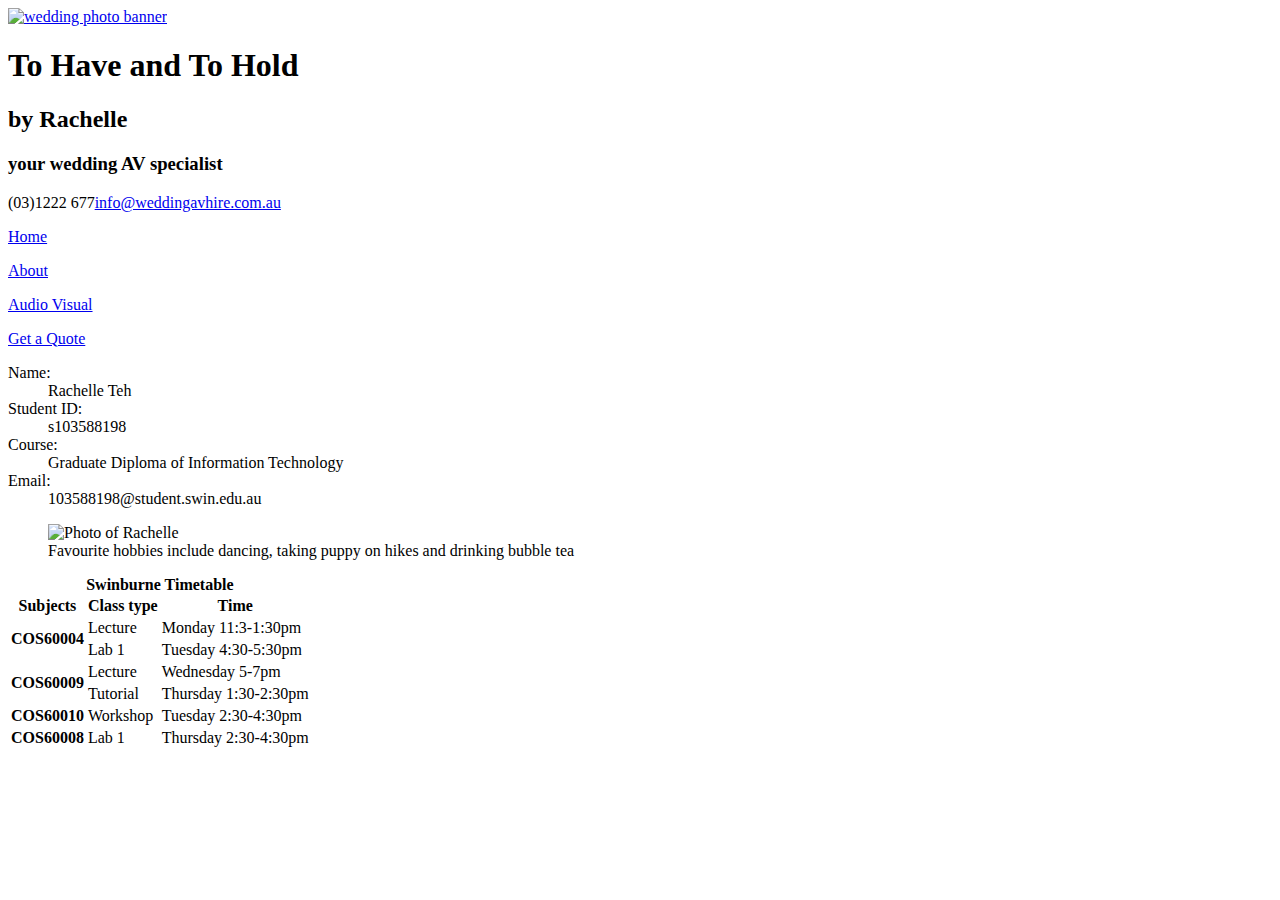
==== about.html @ 440c615e "Add files via upload" ====
<!DOCTYPE html>
<html lang="en">
<head>
  <meta charset="utf-8" />
  <meta name="description" content="Audio-Visual Equipment Hire" />
  <meta name="keywords" content="Wedding, AV, Audio, Visual, Lighting, Hire" />
  <meta name="author" content="Rachelle Teh" />
  <title>To Have and To Hold|About</title>

  <link href="styles/style.css" rel="stylesheet" />

</head>

<body>
  <a id="top"></a>
  <header>
    <a href="images/indexpic3.jpg">  <img class="head" src="images/indexpic3.jpg" alt="wedding photo banner" /></a>
    <h1>To Have and To Hold</h1>
    <h2>by Rachelle</h2>
    <h3>your wedding AV specialist</h3>
    <p>(03)1222 677<a href="mailto:info@weddingavhire.com.au">info@weddingavhire.com.au</a></p>
  </header>
  <nav>
    <p class="menu"><a href="https://mercury.swin.edu.au/cos60004/s103588198/assign1/index.html">Home</a></p>
    <p class="menu"><a href="https://mercury.swin.edu.au/cos60004/s103588198/assign1/about.html">About</a></p>
    <p class="menu"><a href="https://mercury.swin.edu.au/cos60004/s103588198/assign1/product.html">Audio Visual</a></p>
    <p class="menu"><a href="https://mercury.swin.edu.au/cos60004/s103588198/assign1/enquire.html">Get a Quote</a></p>
  </nav>

  <dl>
    <dt>Name:</dt>
      <dd>Rachelle Teh</dd>
    <dt>Student ID:</dt>
      <dd>s103588198</dd>
    <dt>Course:</dt>
      <dd>Graduate Diploma of Information Technology</dd>
    <dt>Email:</dt>
      <dd>103588198@student.swin.edu.au</dd>
    <dd></dd>
  </dl>

  <figure>
    <img src="images/me.jpg" alt="Photo of Rachelle" />
    <figcaption>Favourite hobbies include dancing, taking puppy on hikes and drinking bubble tea</figcaption>
  </figure>

  <table>
      <caption><strong>Swinburne Timetable</strong></caption>
      <thead>
        <tr>
          <th>Subjects</th>
          <th>Class type</th>
          <th>Time</th>
        </tr>
      </thead>
      <tbody>
        <tr>
          <th rowspan="2" scope="row">COS60004</th>
          <td>Lecture</td>
          <td>Monday 11:3-1:30pm</td>
        <tr>
          <td>Lab 1</td>
          <td>Tuesday 4:30-5:30pm</td>
        <tr>
          <th rowspan="2" scope="row">COS60009</th>
          <td>Lecture</td>
          <td>Wednesday 5-7pm</td>
        <tr>
          <td>Tutorial</td>
          <td>Thursday 1:30-2:30pm</td>
        <tr>
          <th scope="row">COS60010</th>
          <td>Workshop</td>
          <td>Tuesday 2:30-4:30pm</td>
          <tr>
            <th scope="row">COS60008</th>
            <td>Lab 1</td>
            <td>Thursday 2:30-4:30pm</td>
      </tbody>
    </table>


</body>
</html>
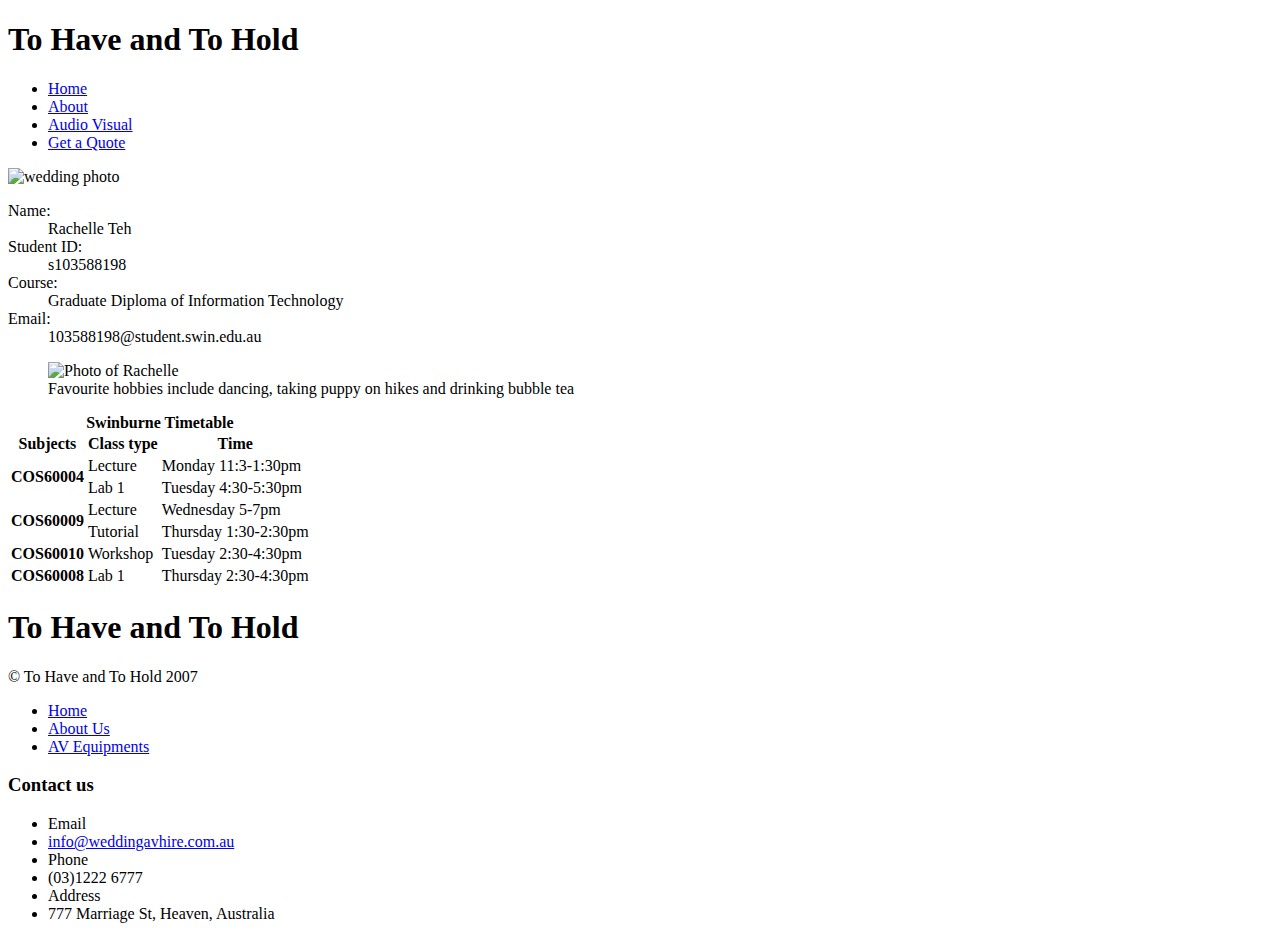
==== commit 2951639b: "Add files via upload" ====
--- a/about.html
+++ b/about.html
@@ -12,73 +12,112 @@
 </head>
 
 <body>
-  <a id="top"></a>
-  <header>
-    <a href="images/indexpic3.jpg">  <img class="head" src="images/indexpic3.jpg" alt="wedding photo banner" /></a>
-    <h1>To Have and To Hold</h1>
-    <h2>by Rachelle</h2>
-    <h3>your wedding AV specialist</h3>
-    <p>(03)1222 677<a href="mailto:info@weddingavhire.com.au">info@weddingavhire.com.au</a></p>
-  </header>
-  <nav>
-    <p class="menu"><a href="https://mercury.swin.edu.au/cos60004/s103588198/assign1/index.html">Home</a></p>
-    <p class="menu"><a href="https://mercury.swin.edu.au/cos60004/s103588198/assign1/about.html">About</a></p>
-    <p class="menu"><a href="https://mercury.swin.edu.au/cos60004/s103588198/assign1/product.html">Audio Visual</a></p>
-    <p class="menu"><a href="https://mercury.swin.edu.au/cos60004/s103588198/assign1/enquire.html">Get a Quote</a></p>
-  </nav>
+      <div class="navbar">
+        <div class="container flex">
+          <h1 class="logo">To Have and To Hold</h1>
+          <nav>
+            <ul>
+              <li><a href="https://mercury.swin.edu.au/cos60004/s103588198/assign1/index.html">Home</a></li>
+              <li><a href="https://mercury.swin.edu.au/cos60004/s103588198/assign1/about.html">About</a></li>
+              <li><a href="https://mercury.swin.edu.au/cos60004/s103588198/assign1/product.html">Audio Visual</a></li>
+              <li><a href="https://mercury.swin.edu.au/cos60004/s103588198/assign1/enquire.html">Get a Quote</a></li>
+            </ul>
+          </nav>
+        </div>
 
-  <dl>
-    <dt>Name:</dt>
-      <dd>Rachelle Teh</dd>
-    <dt>Student ID:</dt>
-      <dd>s103588198</dd>
-    <dt>Course:</dt>
-      <dd>Graduate Diploma of Information Technology</dd>
-    <dt>Email:</dt>
-      <dd>103588198@student.swin.edu.au</dd>
-    <dd></dd>
-  </dl>
+        <div class="avhire">
+          <img src="images/productpic1.jpeg" alt="wedding photo"/>
+        </div>
+    </div>
 
-  <figure>
-    <img src="images/me.jpg" alt="Photo of Rachelle" />
-    <figcaption>Favourite hobbies include dancing, taking puppy on hikes and drinking bubble tea</figcaption>
-  </figure>
+    <div>
+      <p>
+        <dl>
+          <dt>Name:</dt>
+            <dd>Rachelle Teh</dd>
+          <dt>Student ID:</dt>
+            <dd>s103588198</dd>
+          <dt>Course:</dt>
+            <dd>Graduate Diploma of Information Technology</dd>
+          <dt>Email:</dt>
+            <dd>103588198@student.swin.edu.au</dd>
+          <dd></dd>
+        </dl>
+      </p>
 
-  <table>
-      <caption><strong>Swinburne Timetable</strong></caption>
-      <thead>
-        <tr>
-          <th>Subjects</th>
-          <th>Class type</th>
-          <th>Time</th>
-        </tr>
-      </thead>
-      <tbody>
-        <tr>
-          <th rowspan="2" scope="row">COS60004</th>
-          <td>Lecture</td>
-          <td>Monday 11:3-1:30pm</td>
-        <tr>
-          <td>Lab 1</td>
-          <td>Tuesday 4:30-5:30pm</td>
-        <tr>
-          <th rowspan="2" scope="row">COS60009</th>
-          <td>Lecture</td>
-          <td>Wednesday 5-7pm</td>
-        <tr>
-          <td>Tutorial</td>
-          <td>Thursday 1:30-2:30pm</td>
-        <tr>
-          <th scope="row">COS60010</th>
-          <td>Workshop</td>
-          <td>Tuesday 2:30-4:30pm</td>
-          <tr>
-            <th scope="row">COS60008</th>
-            <td>Lab 1</td>
-            <td>Thursday 2:30-4:30pm</td>
-      </tbody>
-    </table>
+        <figure>
+          <img src="images/me.jpg" alt="Photo of Rachelle" />
+          <figcaption>Favourite hobbies include dancing, taking puppy on hikes and drinking bubble tea</figcaption>
+        </figure>
 
+        <table>
+            <caption><strong>Swinburne Timetable</strong></caption>
+            <thead>
+              <tr>
+                <th>Subjects</th>
+                <th>Class type</th>
+                <th>Time</th>
+              </tr>
+            </thead>
+            <tbody>
+              <tr>
+                <th rowspan="2" scope="row">COS60004</th>
+                <td>Lecture</td>
+                <td>Monday 11:3-1:30pm</td>
+              <tr>
+                <td>Lab 1</td>
+                <td>Tuesday 4:30-5:30pm</td>
+              <tr>
+                <th rowspan="2" scope="row">COS60009</th>
+                <td>Lecture</td>
+                <td>Wednesday 5-7pm</td>
+              <tr>
+                <td>Tutorial</td>
+                <td>Thursday 1:30-2:30pm</td>
+              <tr>
+                <th scope="row">COS60010</th>
+                <td>Workshop</td>
+                <td>Tuesday 2:30-4:30pm</td>
+                <tr>
+                  <th scope="row">COS60008</th>
+                  <td>Lab 1</td>
+                  <td>Thursday 2:30-4:30pm</td>
+            </tbody>
+          </table>
+        </div>
+
+          <footer>
+
+            <div class="container-footer">
+              <div class="box-1">
+                <h1>To Have and To Hold</h1>
+                <p>&#169; To Have and To Hold 2007</p>
+              </div>
+
+              <div class="box-2">
+                <nav>
+                  <ul>
+                    <li><a href="#home">Home</a></li>
+                    <li><a href="#about">About Us</a></li>
+                    <li><a href="#av">AV Equipments</a></li>
+                  </ul>
+                </nav>
+              </div>
+
+              <div class="box-3">
+                  <h3 id="contact">Contact us</h3>
+                <ul>
+                  <li>Email</li>
+                  <li><a href="mailto:info@weddingavhire.com.au">info@weddingavhire.com.au</a></li>
+                  <li>Phone</li>
+                  <li>(03)1222 6777</li>
+                  <li>Address</li>
+                  <li>777 Marriage St, Heaven, Australia</li>
+                </ul>
+              </div>
+
+              </div>
+          </footer>
 
 </body>
 </html>
